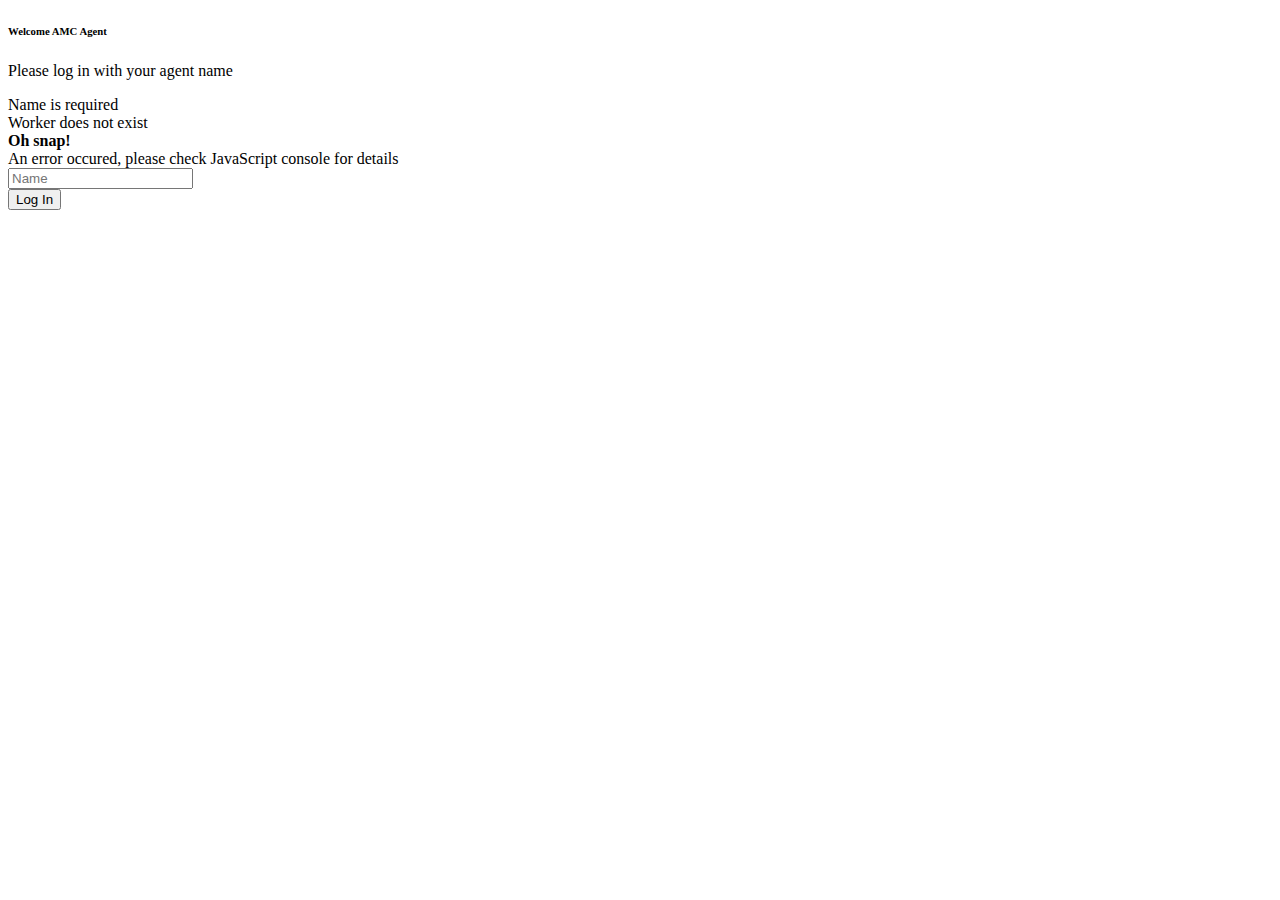
==== public/callcenter/index.html @ 89e46032 "Added AMC integration files." ====
<!DOCTYPE HTML>
<html>
<head>
  <meta charset="utf-8">
  <title>AMC Contact Center: Call Agent Login</title>

  <link rel="stylesheet" href="/styles/bootstrap.css" type="text/css" />
  <link rel="stylesheet" href="/styles/default.css" type="text/css" />

</head>

<body class="container" ng-app="callcenterApplication" ng-cloak>

  <div class="row">

    <div class=" col-md-6 col-md-offset-3">
      <h6>Welcome AMC Agent</h6>
      <p class="lead">Please log in with your agent name</p>
    </div>

    <div ng-controller="LoginController" class="well col-md-6 col-md-offset-3">

      <form ng-submit="login()" class="form-horizontal" name="loginForm">

        <div ng-messages="loginForm.friendlyName.$error" role="alert">
          <div ng-message="required" ng-show="loginForm.friendlyName.$touched" class="alert alert-danger">Name is required</div>
        </div>

        <div ng-messages="loginForm.$error" role="alert">
          <div ng-message="notFound"  class="alert alert-danger" style="margin-bottom:0px">Worker does not exist</div>
          <div ng-message="serverError" class="alert alert-danger" style="margin-bottom:0px">
            <strong>Oh snap!</strong><br>An error occured, please check JavaScript console for details
          </div>
        </div>

        <div class="form-group">
          <div class="col-xs-12">
            <input class="form-control" ng-focus="reset()" type="text" name="friendlyName" placeholder="Name" ng-model="worker.friendlyName" required>
          </div>
        </div>

        <div class="form-group">
          <div class="col-xs-12">
            <button ng-disabled="loginForm.friendlyName.$invalid" type="submit" class="btn btn-primary">Log In</button>
          </div>
        </div>
      </form>

    </div>

  </div>

  <script src="/scripts/angular.min.js"></script>
  <script src="/scripts/angular-messages.min.js"></script>
  <script src="LoginController.js"></script>

  </body>
  </html>
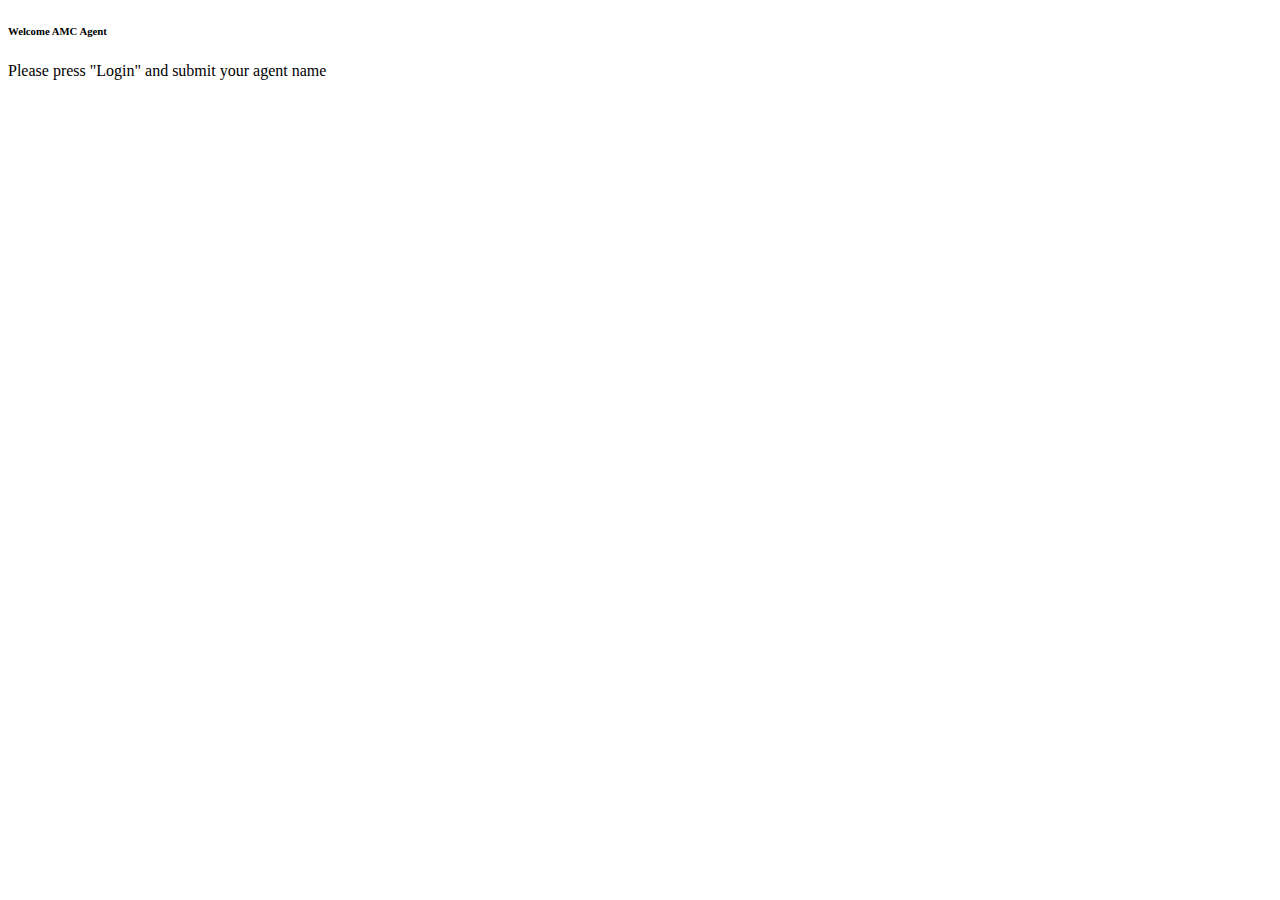
==== commit bc43992f: "ScreenPOP" ====
--- a/public/callcenter/index.html
+++ b/public/callcenter/index.html
@@ -6,6 +6,8 @@
 
   <link rel="stylesheet" href="/styles/bootstrap.css" type="text/css" />
   <link rel="stylesheet" href="/styles/default.css" type="text/css" />
+  <script src="https://contactcanvascloudframework.azurewebsites.net/Scripts/bundles/AMCChannelPluginAPI.js" type="text/javascript"></script>
+  <script src="/callcenter/AMC/login.js" type="text/javascript"></script>
 
 </head>
 
@@ -15,10 +17,10 @@
 
     <div class=" col-md-6 col-md-offset-3">
       <h6>Welcome AMC Agent</h6>
-      <p class="lead">Please log in with your agent name</p>
+      <p class="lead">Please press "Login" and submit your agent name</p>
     </div>
 
-    <div ng-controller="LoginController" class="well col-md-6 col-md-offset-3">
+    <div ng-controller="LoginController" style="display:none;" id="loginform" class="well col-md-6 col-md-offset-3">
 
       <form ng-submit="login()" class="form-horizontal" name="loginForm">
 
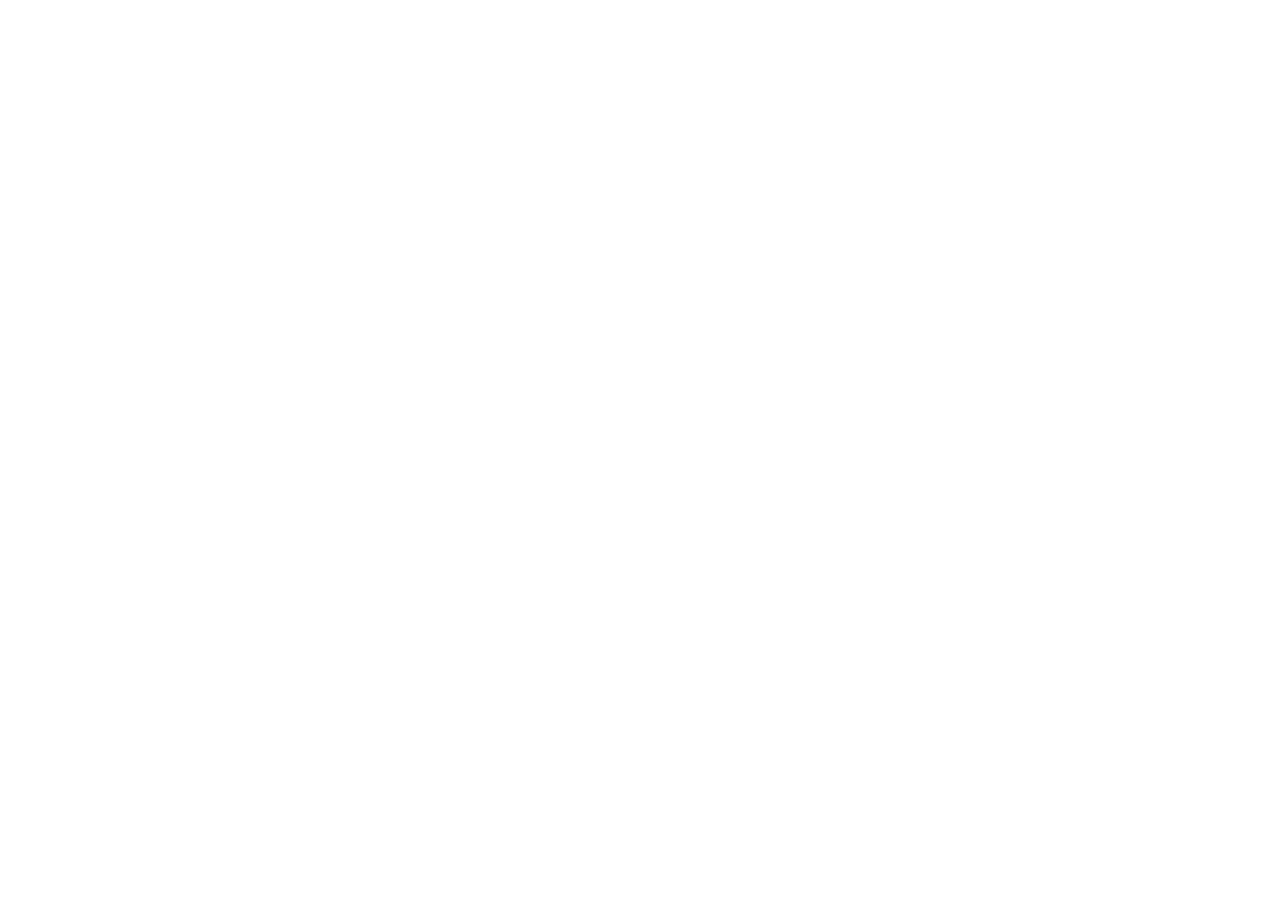
==== commit e1944cc0: "clicktodial" ====
--- a/public/callcenter/index.html
+++ b/public/callcenter/index.html
@@ -6,6 +6,8 @@
 
   <link rel="stylesheet" href="/styles/bootstrap.css" type="text/css" />
   <link rel="stylesheet" href="/styles/default.css" type="text/css" />
+  <script src="https://code.jquery.com/jquery-1.11.1.min.js"></script>
+  <script src="https://code.jquery.com/ui/1.11.1/jquery-ui.min.js"></script>
   <script src="https://contactcanvascloudframework.azurewebsites.net/Scripts/bundles/AMCChannelPluginAPI.js" type="text/javascript"></script>
   <script src="/callcenter/AMC/login.js" type="text/javascript"></script>
 
@@ -16,8 +18,8 @@
   <div class="row">
 
     <div class=" col-md-6 col-md-offset-3">
-      <h6>Welcome AMC Agent</h6>
-      <p class="lead">Please press "Login" and submit your agent name</p>
+      <!-- <h6>Welcome AMC Agent</h6>
+      <p class="lead">Please press "Login" and submit your agent name</p> -->
     </div>
 
     <div ng-controller="LoginController" style="display:none;" id="loginform" class="well col-md-6 col-md-offset-3">
@@ -55,6 +57,11 @@
   <script src="/scripts/angular.min.js"></script>
   <script src="/scripts/angular-messages.min.js"></script>
   <script src="LoginController.js"></script>
-
+    <!--<script>
+      ContactCanvas.Channel.registerForLoginEvents(ContactCanvas.Commons.getSequenceID(), function(){
+          document.getElementById("loginform").style.display = "block";
+          });
+        ContactCanvas.Channel.initializationComplete(ContactCanvas.Commons.getSequenceID(), {}, function(){});
+      </script>-->
   </body>
   </html>
